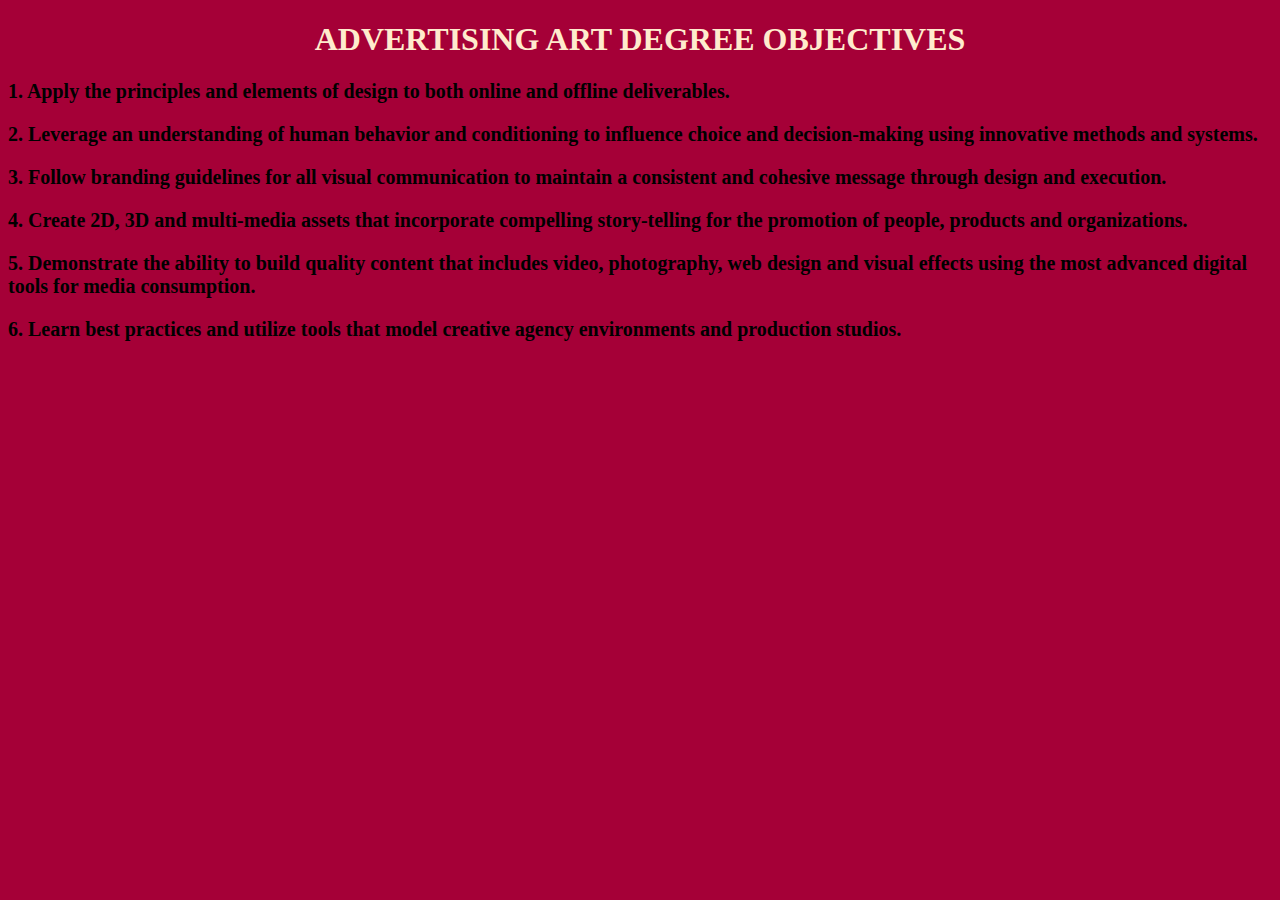
==== boards.html @ 708a4e0b "Add files via upload" ====
<!DOCTYPE html>
<!--Keith Kristoff -->
<html lang="en">
<head>
    <meta charset="UTF-8">
    <meta name="viewport" content="width=device-width, initial-scale=1.0">
    <title>boards.html</title>
</head>
<h1>  ADVERTISING ART DEGREE OBJECTIVES</h1>
<body>
    <p>1. Apply the principles and elements of design to both online and offline deliverables.
    </p>
    <p> 2. Leverage an understanding of human behavior and conditioning to influence choice and decision-making using innovative
        methods and systems.</p>
        <p>3. Follow branding guidelines for all visual communication to maintain a consistent and cohesive message through design
         and execution.
        </p>
        <p> 4. Create 2D, 3D and multi-media assets that incorporate compelling story-telling for the promotion of people, products and
        organizations.
            </p>
            <p> 5. Demonstrate the ability to build quality content that includes video, photography, web design and visual effects using the
            most advanced digital tools for media consumption.</p>
            <p>6. Learn best practices and utilize tools that model creative agency environments and production studios.</p>
</body>
</html>
<link rel="stylesheet" href="main.css">
---- main.css ----
{Keith Kristoff}
body {
    background-color: rgb(165, 0, 55);
  }
  
  h1 {
    color:blanchedalmond;
    text-align: center;
  }
  
  p {
    font-family: verdana;
    font-size: 20px;
    font-weight: bolder;
  }
 nav {
    height: 6000px;
    width: 200px;
    float: left;
    padding: 5px;
    line-height: 30px;
 }
 header {
    text-align: center;
 }
 footer {
    text-align: center;
    margin-right: 200px;
 }
 img {
    margin-right: 200px;
  }
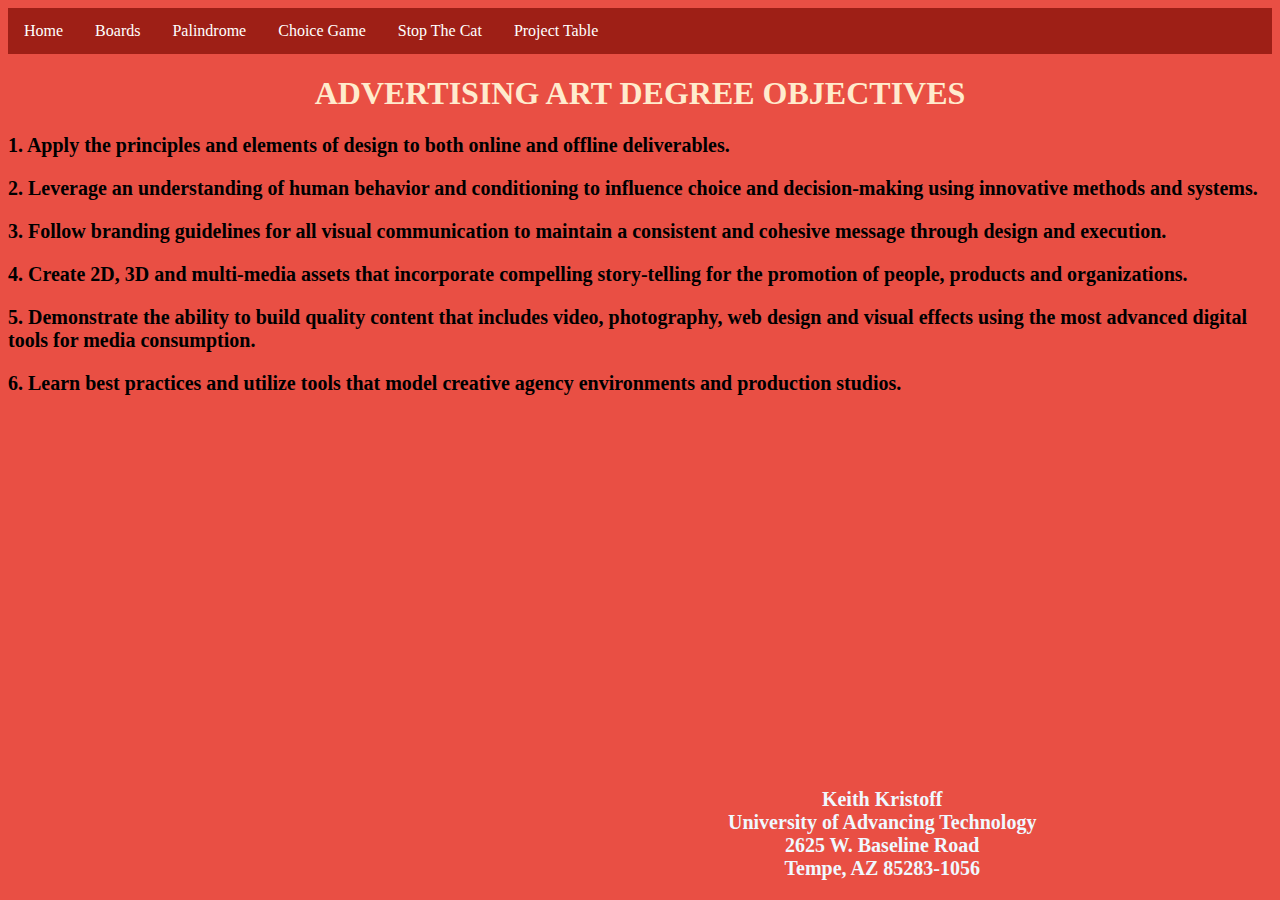
==== commit 3000ce63: "Add files via upload" ====
--- a/boards.html
+++ b/boards.html
@@ -1,11 +1,19 @@
+<!--Keith Kristoff -->
 <!DOCTYPE html>
-<!--Keith Kristoff -->
 <html lang="en">
 <head>
     <meta charset="UTF-8">
     <meta name="viewport" content="width=device-width, initial-scale=1.0">
     <title>boards.html</title>
 </head>
+<ul>
+    <li><a href="Index.html">Home</a></li>
+    <li><a href="boards.html">Boards</a></li>
+    <li><a href="Palindrome_Validation.html">Palindrome</a></li>
+    <li><a href="Game_auido.html">Choice Game</a></li>
+    <li><a href="Moving_img.html">Stop The Cat</a></li>
+    <li><a href="Final_Project.html">Project Table</a></li>
+</ul>
 <h1>  ADVERTISING ART DEGREE OBJECTIVES</h1>
 <body>
     <p>1. Apply the principles and elements of design to both online and offline deliverables.
@@ -22,5 +30,12 @@
             most advanced digital tools for media consumption.</p>
             <p>6. Learn best practices and utilize tools that model creative agency environments and production studios.</p>
 </body>
+<div id="footer">
+    <p>Keith Kristoff<br>
+    University of Advancing Technology<br>
+    2625 W. Baseline Road<br>
+    Tempe, AZ 85283-1056<br>
+    </p>
+    </div>
 </html>
 <link rel="stylesheet" href="main.css">--- a/main.css
+++ b/main.css
@@ -1,7 +1,6 @@
-{Keith Kristoff}
-body {
-    background-color: rgb(165, 0, 55);
-  }
+body{
+   background-color: #e94f44;
+}
   
   h1 {
     color:blanchedalmond;
@@ -13,20 +12,42 @@
     font-size: 20px;
     font-weight: bolder;
   }
- nav {
-    height: 6000px;
-    width: 200px;
-    float: left;
-    padding: 5px;
-    line-height: 30px;
+  ul {
+   list-style-type: none;
+   margin: 0;
+   padding: 0;
+   overflow: hidden;
+   background-color: #9e1f16;
  }
+ 
+ li {
+   float: left;
+ }
+ 
+ li a {
+   display: block;
+   color: white;
+   text-align: center;
+   padding: 14px 16px;
+   text-decoration: none;
+ }
+ 
+ /* Change the link color to #111 (black) on hover */
+ li a:hover {
+   background-color: #111;
+ } 
+ 
  header {
     text-align: center;
  }
- footer {
-    text-align: center;
-    margin-right: 200px;
- }
  img {
-    margin-right: 200px;
-  }+    margin-left: 780px;
+    position: fixed;
+  }
+  #footer {
+   position: absolute;
+   bottom: 0;
+   text-align: center;
+   margin-left: 720px;
+   color: aliceblue;
+}